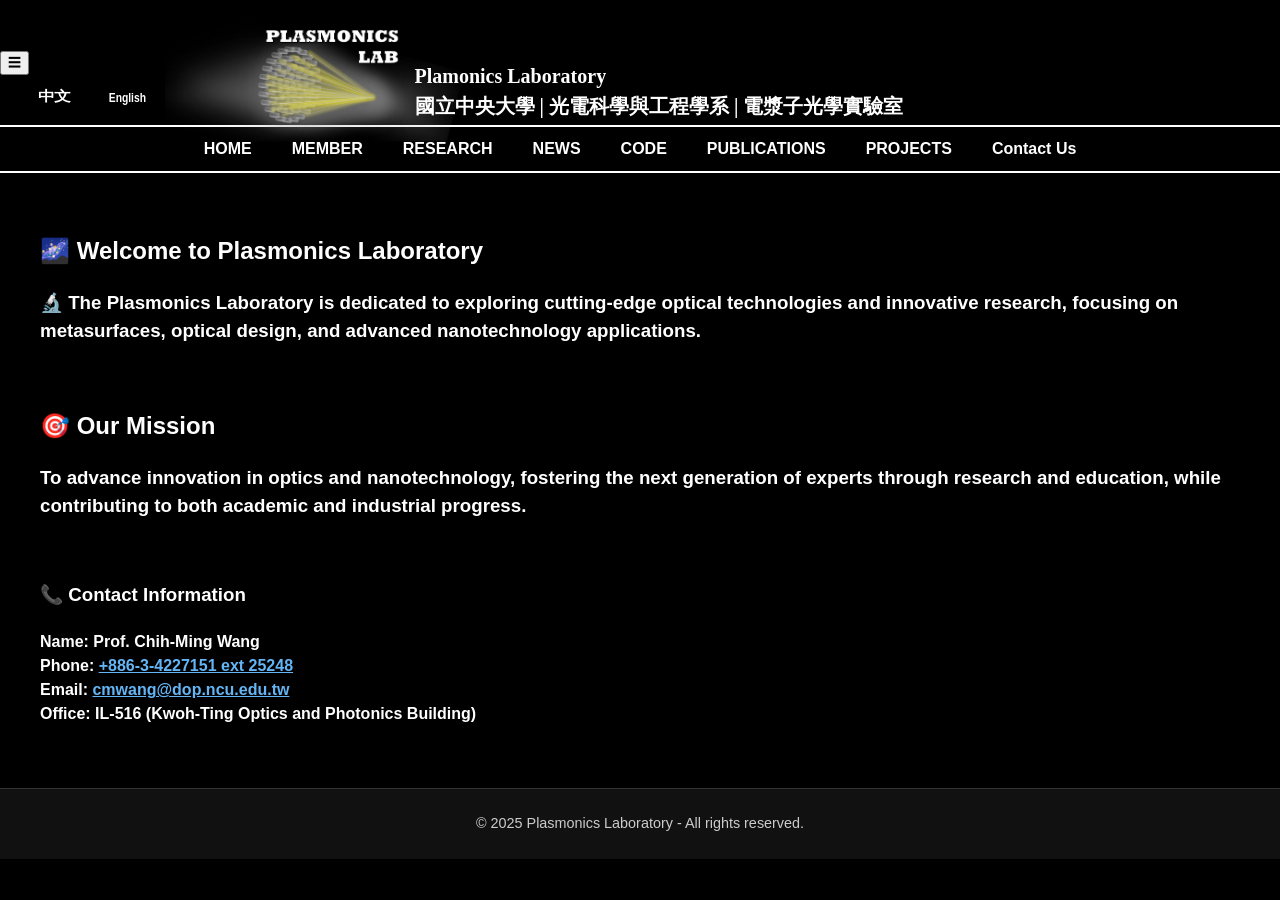
==== index.html @ b4346c5d "第一次建立實驗室網頁" ====
<!DOCTYPE html>
<html lang="zh-TW">
<head>
    <meta charset="UTF-8">
    <meta name="viewport" content="width=device-width, initial-scale=1.0">
    <meta property="og:locale" content="zh_TW" />
    <meta property="og:type" content="website" />
    <meta property="og:title" content="國立中央大學 電漿子光學實驗室" />
    <meta property="og:description" content="實驗室成員"/>
    <meta property="og:image" content="images/favicon/favicon.png" />
    <meta property="og:image:alt" content="NOL" />
    <meta property="og:image:type" content="image/png" />
    <meta property="og:image:width" content="1024" />
    <meta property="og:image:height" content="1024" />
    <title>Plasmonics Laboratory</title>
    <link rel="icon" href="images/favicon/favicon.ico">
    <link rel="stylesheet" href="style.css">
    <link rel="stylesheet" href="https://cdn.jsdelivr.net/npm/swiper@10/swiper-bundle.min.css">
    <script src="script.js" defer></script>
</head>
<body>
    <!-- 頂部區域 -->
    <header>
        <div class="top-bar">
            <!-- 漢堡選單按鈕 -->
            <button class="hamburger" onclick="toggleMenu()">☰</button>
            <!-- Logo 與標題 -->
            <div class="logo-container">
                <img src="images/header/lab_logo2.png" alt="Plasmonics Laboratory" class="lab-logo">
                <h1 class="lab-title">
                    <span >Plamonics Laboratory</span><br>
                    <span >國立中央大學 | 光電科學與工程學系 | 電漿子光學實驗室</span>
                </h1>
            </div>

            <!-- 語言切換按鈕 -->
            <div class="language-switcher">
                <img id="lang-zh" src="images/header/flag_chinese.svg" alt="切換到中文版" class="flag-icon" title="切換到中文版">
                <img id="lang-en" src="images/header/flag_english.svg" alt="Switch to English" class="flag-icon" title="Switch to English">
            </div>
        </div>

        
    <!-- 導覽列 -->
    <!-- 更新後的導覽列，確保點擊連結時切換內容 -->
    <nav class="main-nav">
      <ul>
          <!-- 單層選單 -->
          <li><a href="#" data-section="home"><span lang="en">HOME</span><span lang="zh">首頁</span></a></li>
          
          <!-- 成員子選單 -->
          <li class="has-submenu">
              <a href="#" data-section="member"><span lang="en">MEMBER</span><span lang="zh">成員</span></a>
              <ul class="submenu">
                  <li><a href="#" data-section="advisor-professor"><span lang="en">Professor</span><span lang="zh">指導教授</span></a></li>
                  <li><a href="#" data-section="current-members"><span lang="en">Members</span><span lang="zh">現任成員</span></a></li>
                  <li><a href="#" data-section="former-members"><span lang="en">Graduate</span><span lang="zh">畢業生</span></a></li>
              </ul>
          </li>
          
          <!-- 研究子選單 -->
          <li class="has-submenu">
              <a href="#" data-section="research"><span lang="en">RESEARCH</span><span lang="zh">研究</span></a>
              <ul class="submenu">
                  <li><a href="#" data-section="meta-optics"><span lang="en">Meta-Optics</span><span lang="zh">超穎光學</span></a></li>
                  <li><a href="#" data-section="machine-learning"><span lang="en">Machine Learning</span><span lang="zh">機器學習</span></a></li>
                  <li><a href="#" data-section="cmos"><span lang="en">CMOS Image Sensor</span><span lang="zh">CMOS感光元件</span></a></li>
              </ul>
          </li>
  
          <!-- 新增的單層選單 -->
          <li><a href="#" data-section="news"><span lang="en">NEWS</span><span lang="zh">最新消息</span></a></li>
          <li><a href="#" data-section="code"><span lang="en">CODE</span><span lang="zh">程式碼</span></a></li>
          <li><a href="#" data-section="publications"><span lang="en">PUBLICATIONS</span><span lang="zh">研究發表</span></a></li>
          <li><a href="#" data-section="projects"><span lang="en">PROJECTS</span><span lang="zh">研究計畫</span></a></li>
          <li><a href="#" data-section="join-us"><span lang="en">Contact Us</span><span lang="zh">聯絡我們</span></a></li>
      </ul>
    </nav>
  </header>
  <!-- JavaScript 用於控制漢堡選單 -->
  <script>
    const hamburger = document.querySelector('.hamburger');
    const navMenu = document.querySelector('.main-nav');
    // ✅ 漢堡按鈕點擊事件：開啟與關閉切換
function toggleMenu() {
    navMenu.classList.toggle('active');

    // 切換漢堡按鈕圖示 (☰ ↔ ✖)
    if (navMenu.classList.contains('active')) {
        hamburger.textContent = '✖';
    } else {
        hamburger.textContent = '☰';
    }
}
// ✅ 點擊導覽列選項時自動關閉並載入新頁面
document.querySelectorAll('.main-nav a').forEach(link => {
    link.addEventListener('click', (event) => {
        event.preventDefault();  // 防止頁面跳轉
        const sectionName = link.getAttribute('data-section'); // 讀取 data-section 屬性
        loadSection(sectionName); // 載入對應頁面
        navMenu.classList.remove('active'); // 自動關閉選單
        hamburger.textContent = '☰'; // 恢復漢堡圖示
    });
});
    </script>
  <!-- 主內容區 -->
    <main id="main-content">
        <!-- 預設載入的首頁內容將由 script.js 動態載入 -->
    </main>

    <!-- 底部 -->
    <footer>
        <p lang="en">© 2025 Plasmonics Laboratory - All rights reserved.</p>
        <p lang="zh">© 2025 電漿子光學實驗室 - 版權所有</p>
    </footer>
</body>
</html>
---- style.css ----
/* 預設語言顯示設定 */
[lang="en"] { display: block; }
[lang="zh"] { display: none; }

/* 當前語言的切換 */
body.zh [lang="zh"] { display: block; }
body.zh [lang="en"] { display: none; }
body.en [lang="en"] { display: block; }
body.en [lang="zh"] { display: none; }


/* 全域設定：深色背景、字體家族 (中文用 Meiryo、英文用 Arial) */
html, body {
  margin: 0;
  padding: 0;
  background-color: #000; /* 深色背景 */
  color: #ffffff;
  line-height: 1.5;
}

.container {
  width: 100%;
  margin: auto;
  overflow: hidden;
}

h1 {
  text-align: center;
  margin: 0 0;
}

/* 深色背景、字體設定與先前相同 */
[lang="zh"] { font-family: "Meiryo", sans-serif; }
[lang="en"] { font-family: "Arial", sans-serif; }

/* 頂部區域（header） */
header {
  width: 100%;
  background-color: #000; /* 與背景同色，頂部圖片底色即透明 */
  position: sticky;       /* 滾動時頂部固定 */
  top: 0;
  z-index: 999;
  justify-content: center;
  align-items: center;
}

/* 頂部內的水平分布 */
.top-bar {
  position: relative; /* 讓內部元素可用絕對定位 */
  display: inline-block;
  align-items: center;
  justify-content: space-between;
  padding: 50px 0px;
}


.logo-container {
  display: flex;
  gap: 0px;
  margin-top: 0px;
  align-items: flex-end; /* 使圖片在父容器中垂直置中 */
  position: absolute;
  top: 65%;
  left: 50%;
  transform: translate(50%, -50%);
}

.lab-logo {
  width: 300px;
  height: auto;
  top: 0px;
  left: 0px;
  border-radius: 10px;
}

/* 領導者資訊區域 */
.lab-title {
  font-size: 20px;
  width: 500px;
  text-align: left; /* 文字水平向左對齊 */
  align-items: flex-start; /* 保持原本的垂直對齊設定 */
  color: #fff;
  position: absolute;
  top: 40px;
  left: 250px;
}
/* -------------------------------------
   語言切換 / 其他功能區 (略)
------------------------------------- */
.language-switcher {
  display: flex;
  align-items: center;
  justify-content: flex-start; /* 將內容對齊到最左側 */
  position: absolute;          /* 如果需要絕對定位在視窗最左側 */
  left: 0;                     /* 靠齊最左邊 */
  padding-left: 8px;          /* 可根據需要調整內邊距 */
  padding-top: 8px;          /* 可根據需要調整內邊距 */
}


/* 國旗切換 icon，給予大小與簡易動態效果 */
.flag-icon {
  width: 53px;    /* icon 寬高可自行調整 */
  height: 30px;
  margin-left: 20px;
  cursor: pointer;
  transition: transform 0.3s ease;
}

/* hover 時放大、旋轉或改變透明度等效果 */
.flag-icon:hover {
  transform: scale(1.1) rotate(5deg);
}



/* -------------------------------------
   導覽列
------------------------------------- */
.main-nav {
  background-color: #000000;
  /* ★ 導覽列分隔線改為白色 ★ */
  border-top: 2px solid white; 
  border-bottom: 2px solid white;
  display: flex;
  justify-content: center;
}

.main-nav ul {
  list-style: none;
  display: flex;
  justify-content: center;
  margin: 0;
  padding: 0px;
  justify-content: flex-start;
}

.main-nav li {
  position: relative; /* 為了讓子選單絕對定位 */
  margin: 0 20px;
  padding: 0;
}

.main-nav a {
  color: #fff;
  text-decoration: none;
  font-weight: 600;
  font-size: 1rem;
  padding: 10px 0;
  display: inline-block;
}

/* ★ 滑鼠 hover 時字顏色改為 #957B5F ★ */
.main-nav a:hover {
  color: #957B5F;
}

/* 隱藏子選單 */
.submenu {
  display: none !important; /* 強制隱藏 */
  position: absolute; 
  top: 100%; /* 從父選單下方開始顯示 */
  left: 0;
  list-style: none;
  margin: 0;
  padding: 0;
  background-color: #2B2B2B; /* 子選單背景顏色 */
  min-width: 50px;         /* 視需求調整 */
}

/* 子選單每個 <li> */
.submenu li {
  margin: 0;
}

/* 子選單的 a */
.submenu a {
  color: #808080;         /* 和背景同色 (預設看不見，hover 才換色) */
  padding: 8px 12px;      /* 內距 */
  display: block;         /* 讓超連結可填滿整個區塊 */
  white-space: nowrap;    /* 避免換行 */
}

/* 子選單的 a hover -> 字顏色變 #957B5F */
.submenu a:hover {
  color: #957B5F; 
  background-color: #333; /* 或者改別的顏色，以示反差 */
}

/* 滑過父選單 li 時，顯示子選單 */
.has-submenu:hover .submenu {
  display: block !important; /* 強制顯示 */
}

/* 主內容區 */
main {
  max-width: 1400px;
  margin: 0 auto;
  padding: 20px;
}

/* 預設隱藏所有 section */
section {
  display: none;
}

section.active {
  display: block;
}

/* 基礎動畫：淡入 */
.fade-in {
  opacity: 0;
  animation: fadeIn 1.2s forwards; /* forwards 使動畫結束後保持狀態 */
  animation-timing-function: ease-in-out;
}

/* 定義淡入的 keyframe */
@keyframes fadeIn {
  0% {
    opacity: 0;
    transform: translateY(10px);
  }
  100% {
    opacity: 1;
    transform: translateY(0);
  }
}


/* 底部區域 */
footer {
  text-align: center;
  padding: 10px 0;
  border-top: 1px solid #333;
  background-color: #111;
  color: #ccc;
  font-size: 0.9rem;
}


/* 手機模式：導覽列使用漢堡選單 */
@media (max-width: 768px) {
  /* Header 讓標題與Logo改為堆疊排列 */
  header {
    padding: 0px;
    height: 50px;
    padding: 0;
    margin: 0;
  }

  .top-bar {
    position: relative; /* 讓內部元素可用絕對定位 */
    display: inline-block;
    align-items: center;
    justify-content: space-between;
    padding: 10px 0px;
  }
  /* 隱藏 logo 與標題 */
  .logo-container, .lab-title{
    display: none;
  }
  .language-switcher {
    top: 13px;
    left: 24px
  }
  /* 導覽列隱藏，改由漢堡選單控制 */
  .main-nav {
      display: none;
      flex-direction: column;
      align-items: center;
      width: 50%;
  }

  /* 導覽列展開 */
  .main-nav.active {
    display: flex;
    position: absolute;
    top: 50px;
    left: 30px;
    background-color: #000;
    width: 50%;
    border-top: 1px solid #000000;
    padding: 1px 0;
    z-index: 1000;
    width: 180px;
    border-radius: 10px;
}
  /* 連結樣式微調 */
  .main-nav a {
    font-size: 1rem;
    padding: 1px;
    display: block; /* 讓連結能夠填滿整個區塊，方便點擊 */
    border-radius: 8px;
    background-color: #333;
    width: 150px;
  }

  /* 導覽列每個連結獨立一行 */
  .main-nav li {
    margin: 5px 0;
    width: 100%;
    text-align: center;
  }
  /* 開啟導覽列 */
  .main-nav.active {
      display: flex;
  }

  /* 導覽列選項堆疊排列 */
  .main-nav ul {
      flex-direction: column;
      gap: 10px;
      padding: 0;
      width: 100%;
      text-align: center;
  }

  /* 漢堡選單按鈕樣式 */
  .hamburger {
      display: block;
      cursor: pointer;
      padding: 0px;
      font-size: 36px;
      color: #fff;
      background: none;
      border: none;
  }
  /* 導覽列子選單樣式：改為下拉顯示 */
  .submenu {
    position: static;
    display: none;
    width: 100%;
    background: #000000;
    padding: 10px 10px;
  }

  /* 子選單每個項目獨立顯示 */
  .submenu li {
    margin: 5px 0;
  }
  /* 子選單連結樣式微調 */
  .submenu a {
    padding: 3px;
    display: block;
    background: #555;
    color: #fff;
    border-radius: 8px;
}
}
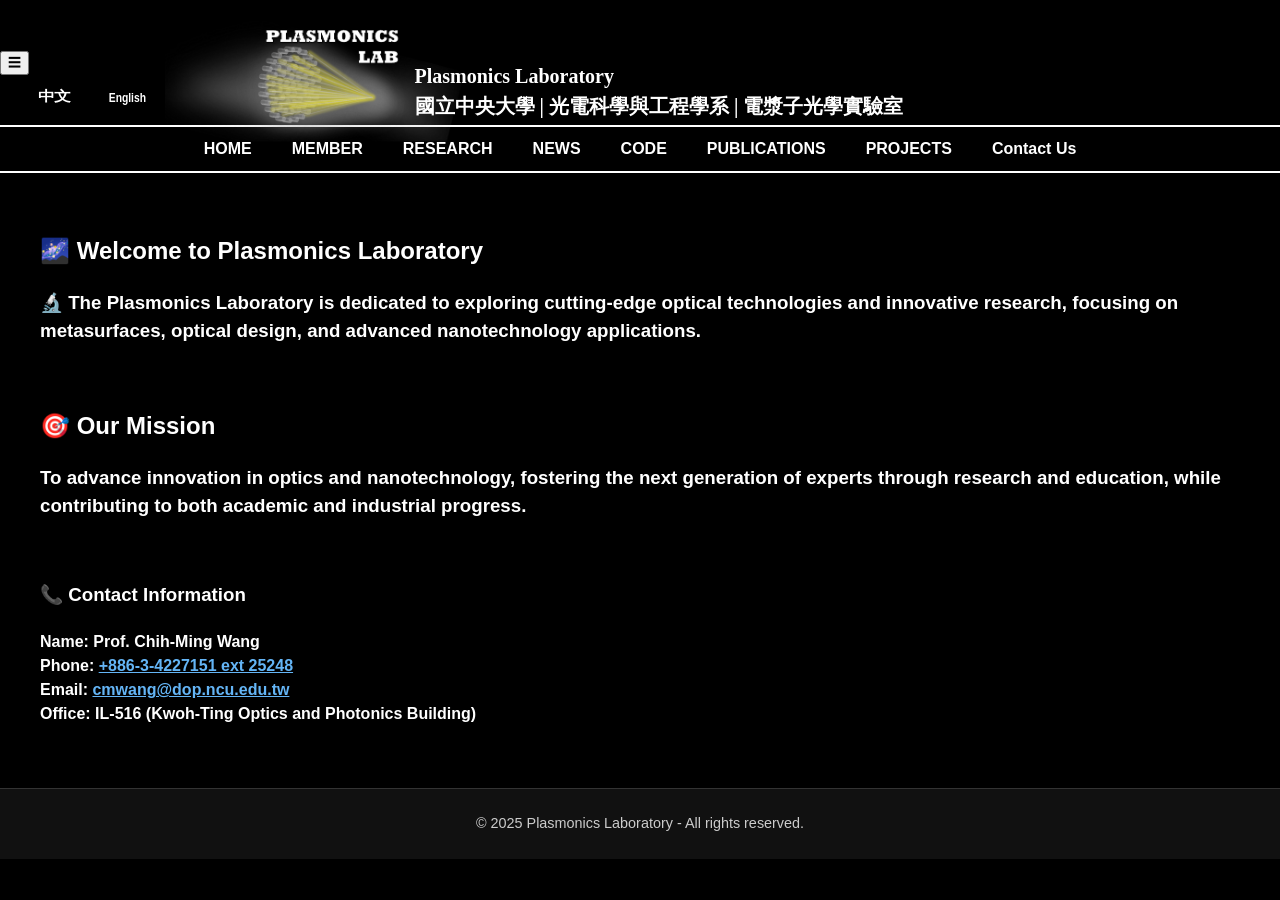
==== commit 7c02be79: "更正標題" ====
--- a/index.html
+++ b/index.html
@@ -28,7 +28,7 @@
             <div class="logo-container">
                 <img src="images/header/lab_logo2.png" alt="Plasmonics Laboratory" class="lab-logo">
                 <h1 class="lab-title">
-                    <span >Plamonics Laboratory</span><br>
+                    <span >Plasmonics Laboratory</span><br>
                     <span >國立中央大學 | 光電科學與工程學系 | 電漿子光學實驗室</span>
                 </h1>
             </div>
